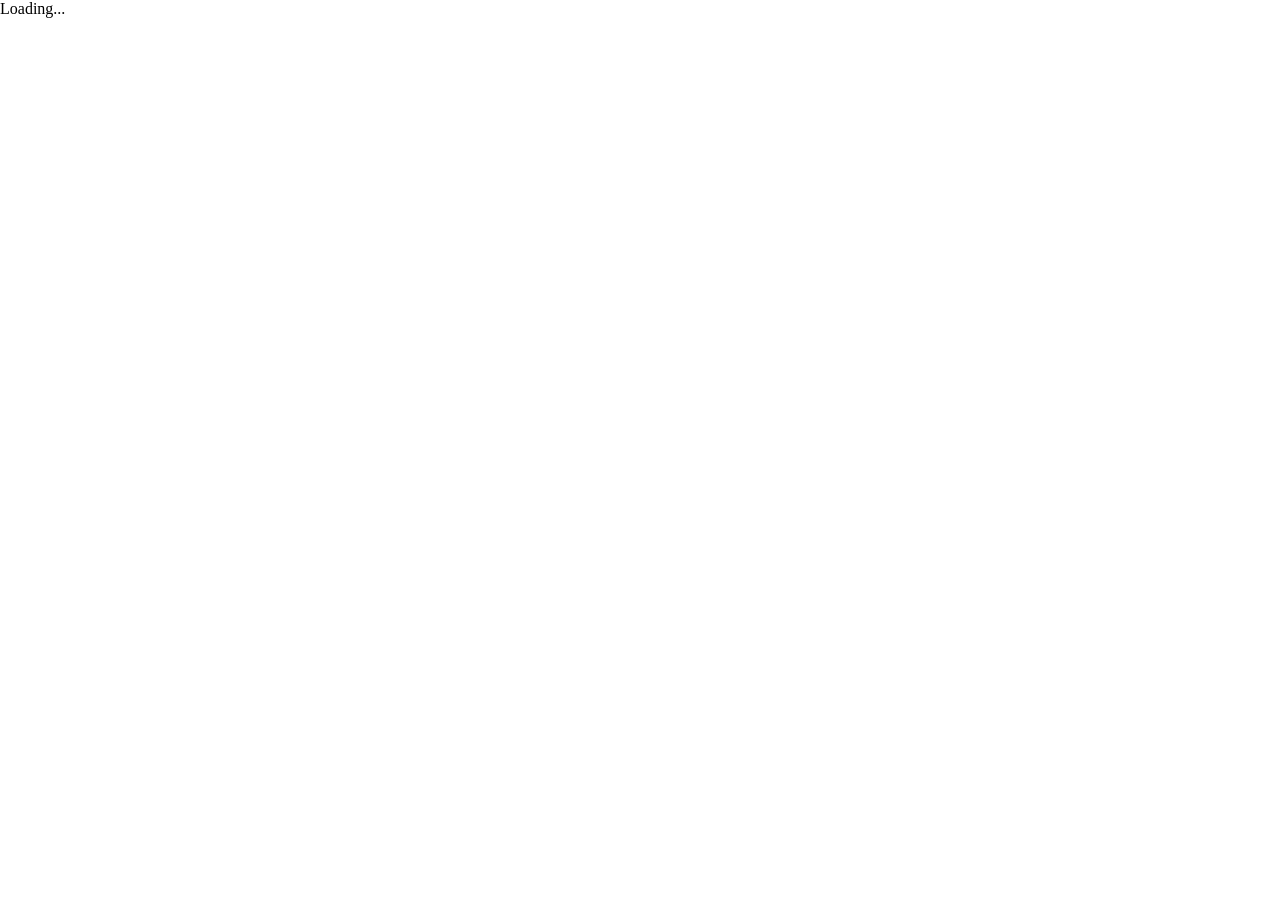
==== tpfinalparte2/index.html @ a47ea25f "Add files via upload" ====
<!DOCTYPE html>
<html>
<head>
  <meta charset="utf-8">
  <meta name="viewport" content="width=device-width, initial-scale=1.0">

  <!-- PLEASE NO CHANGES BELOW THIS LINE (UNTIL I SAY SO) -->
  <script language="javascript" type="text/javascript" src="libraries/p5.min.js"></script>
  <script language="javascript" type="text/javascript" src="libraries/p5.sound.min.js"></script>
  <script language="javascript" type="text/javascript" src="pared.js"></script>
  <script language="javascript" type="text/javascript" src="proyectil.js"></script>
  <script language="javascript" type="text/javascript" src="tanque1.js"></script>
  <script language="javascript" type="text/javascript" src="tpfinalparte2.js"></script>
  <!-- OK, YOU CAN MAKE CHANGES BELOW THIS LINE AGAIN -->

  <style>
    body {
      padding: 0;
      margin: 0;
    }
  </style>
</head>

<body>
</body>
</html>
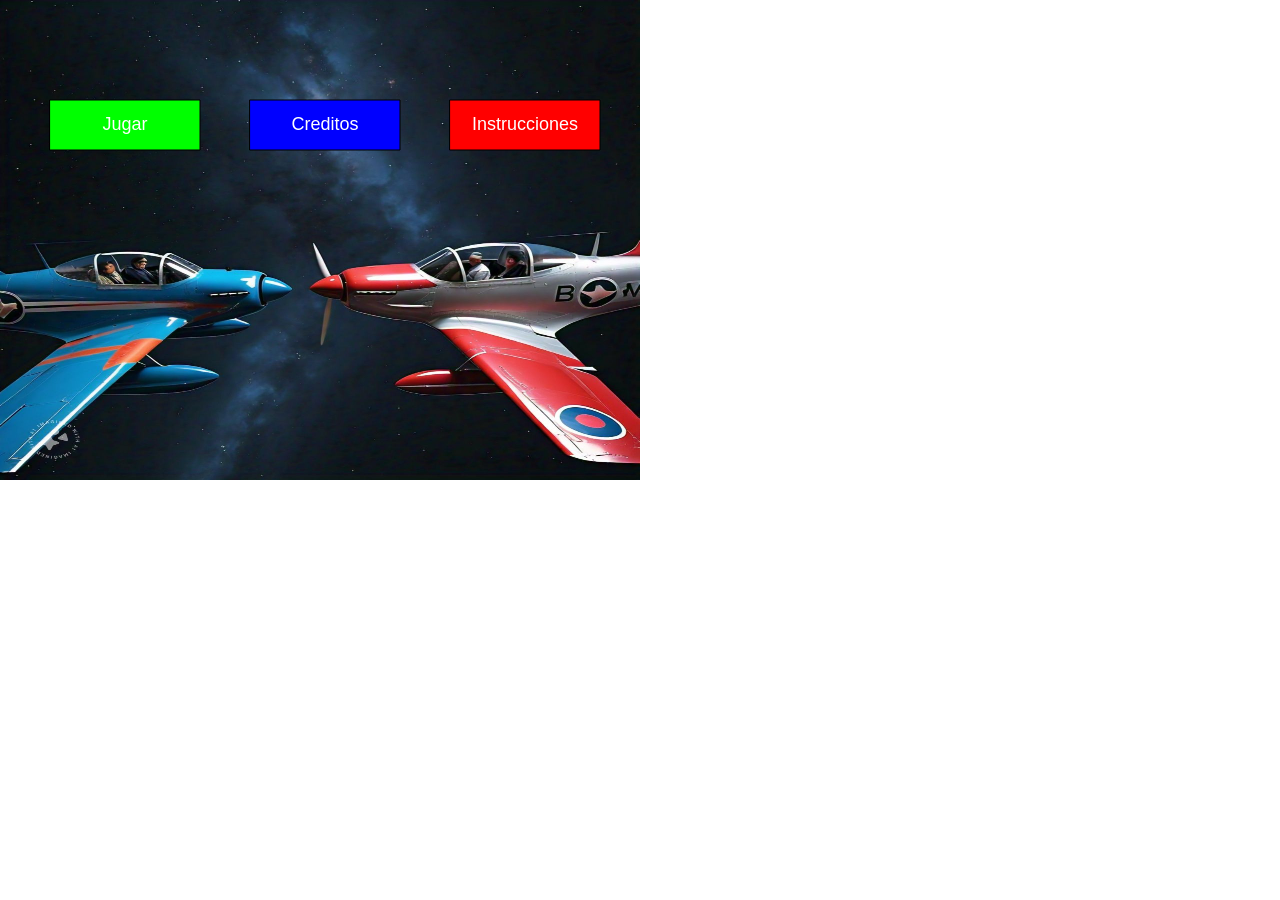
==== commit 797dac1d: "tpfinalparte1y2" ====
--- a/tpfinalparte2/index.html
+++ b/tpfinalparte2/index.html
@@ -7,9 +7,16 @@
   <!-- PLEASE NO CHANGES BELOW THIS LINE (UNTIL I SAY SO) -->
   <script language="javascript" type="text/javascript" src="libraries/p5.min.js"></script>
   <script language="javascript" type="text/javascript" src="libraries/p5.sound.min.js"></script>
-  <script language="javascript" type="text/javascript" src="pared.js"></script>
-  <script language="javascript" type="text/javascript" src="proyectil.js"></script>
-  <script language="javascript" type="text/javascript" src="tanque1.js"></script>
+  <script language="javascript" type="text/javascript" src="avioneta.js"></script>
+  <script language="javascript" type="text/javascript" src="bala.js"></script>
+  <script language="javascript" type="text/javascript" src="boton.js"></script>
+  <script language="javascript" type="text/javascript" src="creditos.js"></script>
+  <script language="javascript" type="text/javascript" src="ganador.js"></script>
+  <script language="javascript" type="text/javascript" src="inicio.js"></script>
+  <script language="javascript" type="text/javascript" src="instrucciones.js"></script>
+  <script language="javascript" type="text/javascript" src="juego.js"></script>
+  <script language="javascript" type="text/javascript" src="obstaculo.js"></script>
+  <script language="javascript" type="text/javascript" src="vida.js"></script>
   <script language="javascript" type="text/javascript" src="tpfinalparte2.js"></script>
   <!-- OK, YOU CAN MAKE CHANGES BELOW THIS LINE AGAIN -->
 
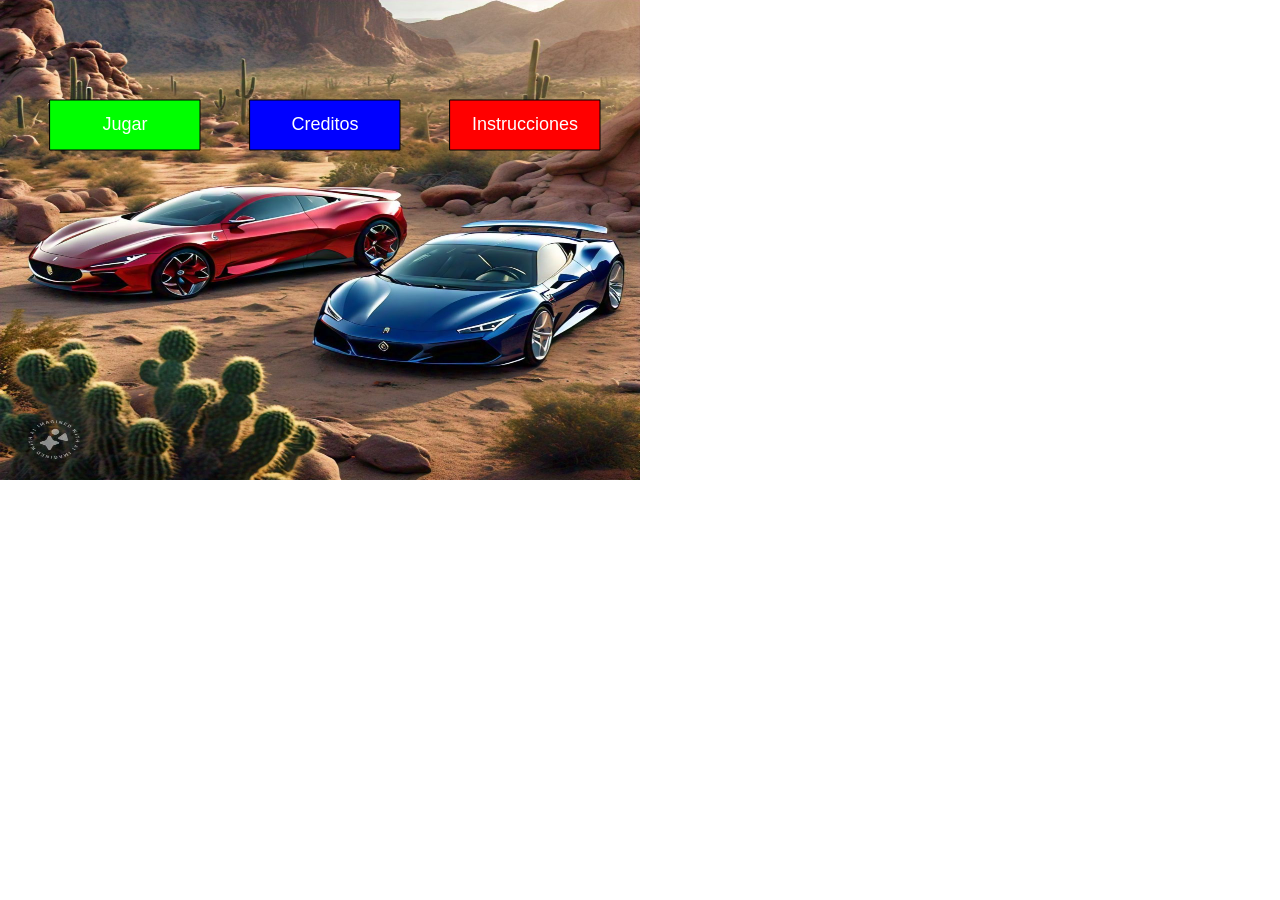
==== commit fe0428e9: "Add files via upload" ====
--- a/tpfinalparte2/index.html
+++ b/tpfinalparte2/index.html
@@ -7,7 +7,8 @@
   <!-- PLEASE NO CHANGES BELOW THIS LINE (UNTIL I SAY SO) -->
   <script language="javascript" type="text/javascript" src="libraries/p5.min.js"></script>
   <script language="javascript" type="text/javascript" src="libraries/p5.sound.min.js"></script>
-  <script language="javascript" type="text/javascript" src="avioneta.js"></script>
+  <script language="javascript" type="text/javascript" src="ControlDePantallas.js"></script>
+  <script language="javascript" type="text/javascript" src="auto.js"></script>
   <script language="javascript" type="text/javascript" src="bala.js"></script>
   <script language="javascript" type="text/javascript" src="boton.js"></script>
   <script language="javascript" type="text/javascript" src="creditos.js"></script>
